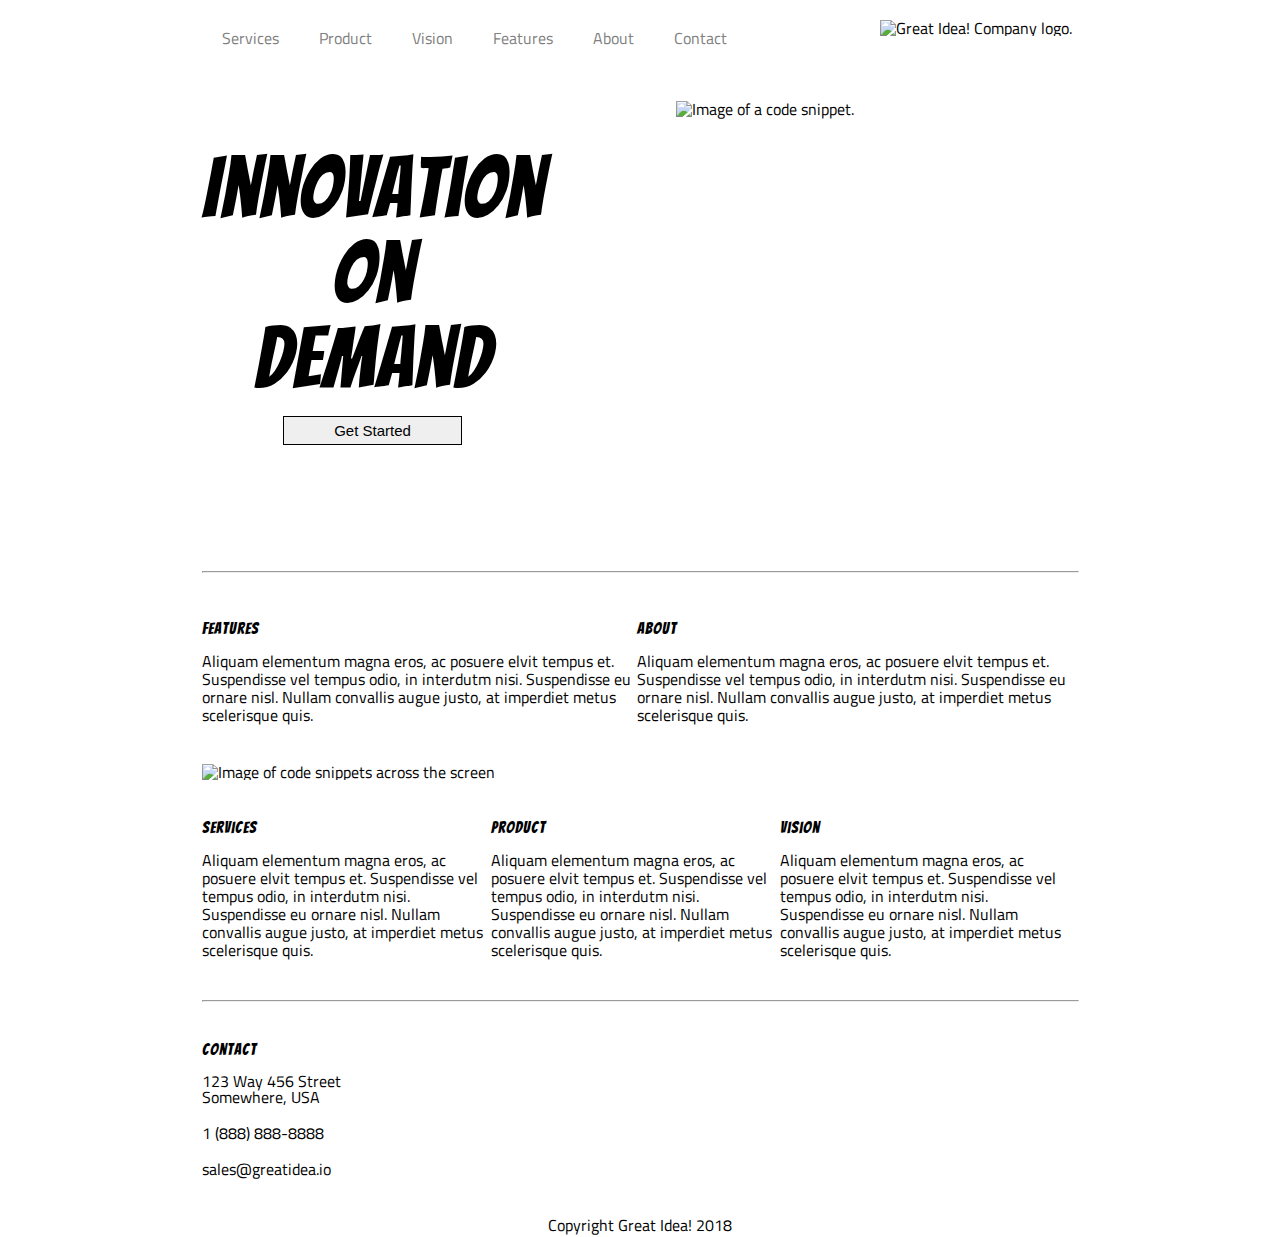
==== great-idea/index.html @ 02f9d383 "Link to services page" ====
<!doctype html>

<html lang="en">
<head>
  <meta charset="utf-8">

  <title>Great Idea!</title>

  <link href="https://fonts.googleapis.com/css?family=Bangers|Titillium+Web" rel="stylesheet">
  <link rel="stylesheet" href="css/index.css">

  <!--[if lt IE 9]>
    <script src="https://cdnjs.cloudflare.com/ajax/libs/html5shiv/3.7.3/html5shiv.js"></script>
  <![endif]-->
</head>

  <body>

    <!-- Copy and paste your HTML from the first UI project here -->
    <body>
      <div class="container">
        <header>
          <nav>
            <a href="services.html">Services</a>
            <a href="#">Product</a>
            <a href="#">Vision</a>
            <a href="#">Features</a>
            <a href="#">About</a>
            <a href="#">Contact</a>
          </nav>
          <img class="logo" src="img/logo.png" alt="Great Idea! Company logo.">
        </header>
    
        <section class="OnDemand">
          <div class="OD-text">
            <h1>Innovation<br>On<br> Demand</h1>
            <button>Get Started</button>
          </div>
          <img class="headerimg" src="img/header-img.png" alt="Image of a code snippet.">
        </section>
      
        <hr class="thr">
  
        <section class="mainContent">
          <div class="top-section">
            <div class="text">
              <h4>Features</h4>
                <p>Aliquam elementum magna eros, ac posuere elvit tempus et. Suspendisse vel tempus odio, in interdutm nisi. Suspendisse eu ornare nisl. Nullam convallis augue justo, at imperdiet metus scelerisque quis.</p>
            </div>
            <div class="text">
              <h4>About</h4>
                <p>Aliquam elementum magna eros, ac posuere elvit tempus et. Suspendisse vel tempus odio, in interdutm nisi. Suspendisse eu ornare nisl. Nullam convallis augue justo, at imperdiet metus scelerisque quis.</p>
            </div>
          </div>
          <img class="middle-img" src="img/mid-page-accent.jpg" alt="Image of code snippets across the screen">
          
          <div class="bottom-section">
            <div class="text">
              <h4>Services</h4>
              <p>Aliquam elementum magna eros, ac posuere elvit tempus et. Suspendisse vel tempus odio, in interdutm nisi. Suspendisse eu ornare nisl. Nullam convallis augue justo, at imperdiet metus scelerisque quis.</p>
            </div> 
            
            <div class="text">
              <h4>Product</h4>
              <p>Aliquam elementum magna eros, ac posuere elvit tempus et. Suspendisse vel tempus odio, in interdutm nisi. Suspendisse eu ornare nisl. Nullam convallis augue justo, at imperdiet metus scelerisque quis.</p>
            </div>
  
            <div class="text">
              <h4>Vision</h4>
              <p>Aliquam elementum magna eros, ac posuere elvit tempus et. Suspendisse vel tempus odio, in interdutm nisi. Suspendisse eu ornare nisl. Nullam convallis augue justo, at imperdiet metus scelerisque quis.</p>
            </div>
          </div>
        </section>
      
        <hr class="bhr">
      
        <section class="contact">
          <h4>Contact</h4>
            <address>
              <div class="street">
                123 Way 456 Street<br>
                Somewhere, USA<br>
              </div>
              <div class="phone">
                1 (888) 888-8888<br>
              </div>
              <div class="email">  
                sales@greatidea.io
              </div>
            </address>
        </section>
        
        <footer>
          <p>Copyright Great Idea! 2018</p>
        </footer> 
      </div>
  
    
  </body>
</html>
---- great-idea/css/index.css ----
/* http://meyerweb.com/eric/tools/css/reset/ 
   v2.0 | 20110126
   License: none (public domain)
*/

html, body, div, span, applet, object, iframe,
h1, h2, h3, h4, h5, h6, p, blockquote, pre,
a, abbr, acronym, address, big, cite, code,
del, dfn, em, img, ins, kbd, q, s, samp,
small, strike, strong, sub, sup, tt, var,
b, u, i, center,
dl, dt, dd, ol, ul, li,
fieldset, form, label, legend,
table, caption, tbody, tfoot, thead, tr, th, td,
article, aside, canvas, details, embed, 
figure, figcaption, footer, header, hgroup, 
menu, nav, output, ruby, section, summary,
time, mark, audio, video {
	margin: 0;
	padding: 0;
	border: 0;
	font-size: 100%;
	font: inherit;
	vertical-align: baseline;
}
/* HTML5 display-role reset for older browsers */
article, aside, details, figcaption, figure, 
footer, header, hgroup, menu, nav, section {
	display: block;
}
body {
	line-height: 1;
}
ol, ul {
	list-style: none;
}
blockquote, q {
	quotes: none;
}
blockquote:before, blockquote:after,
q:before, q:after {
	content: '';
	content: none;
}
table {
	border-collapse: collapse;
	border-spacing: 0;
}

/* Set every element's box-sizing to border-box */
* {
    box-sizing: border-box;
}

html, body {
    height: 100%;
    font-family: 'Titillium Web', sans-serif;
}

h1, h2, h3, h4, h5 {
    font-family: 'Bangers', cursive;
    letter-spacing: 1px;
    margin-bottom: 15px;
}

/* Copy and paste your work from yesterday here and start to refactor into flexbox */

.container {
	width: 877px;
	margin: auto;	
}

/* header {
	background-color: #89d6ea;
    padding-bottom: 30px;
	padding-right: 20px;
	position: fixed;
    top: 0px;
} */

header nav {
	display: flex;
	float: left;
	margin-top: 30px;
}

header nav a {
	margin: 0 20px;
	text-decoration: none;
	color: grey;
}

header img.logo {
	margin-top: 20px;
    padding-left: 133px;
}

.OnDemand {
	display: flex;
	float: left;
	margin-top: 100px;
	margin-bottom: 110px;
	text-align: center;
}
.headerimg {
	margin: -45px 6px;
    padding-left: 32px;
}

button {
	border: solid 1px black;
	padding: 5px 50px 5px 50px;
	font-size: 15px;
}

.OD-text {
	/* display: flex; */
	text-align: center;
}

.OD-text h1 {
	font-size: 85px;
	text-align: center;
}

 .OnDemand img {
	margin-left: 100px;
}

.mainContent img {
	text-align: center;
}
.top-section{
	display: flex;
	float: left;
	margin-top: 40px;
	margin-bottom: 40px;
}

.top-section .text {
	width: 435px;
}

.bottom-section {
	display: flex;
	float: left;
	margin-top: 40px;
	margin-bottom: 40px;
}
.bottom-section .text {
	width: 289px;
}

.text p {
	line-height: 18px;
}

.contact {
	margin-top: 40px;
}

.street {
	margin-bottom: 20px;
}

.phone {
	margin-bottom: 20px;
}

footer {
	text-align: center;
	margin-top: 40px;
	margin-bottom: 100px;
}

.thr {
	margin-top: 535px;
} 

.bhr {
	margin-top: 220px;
}
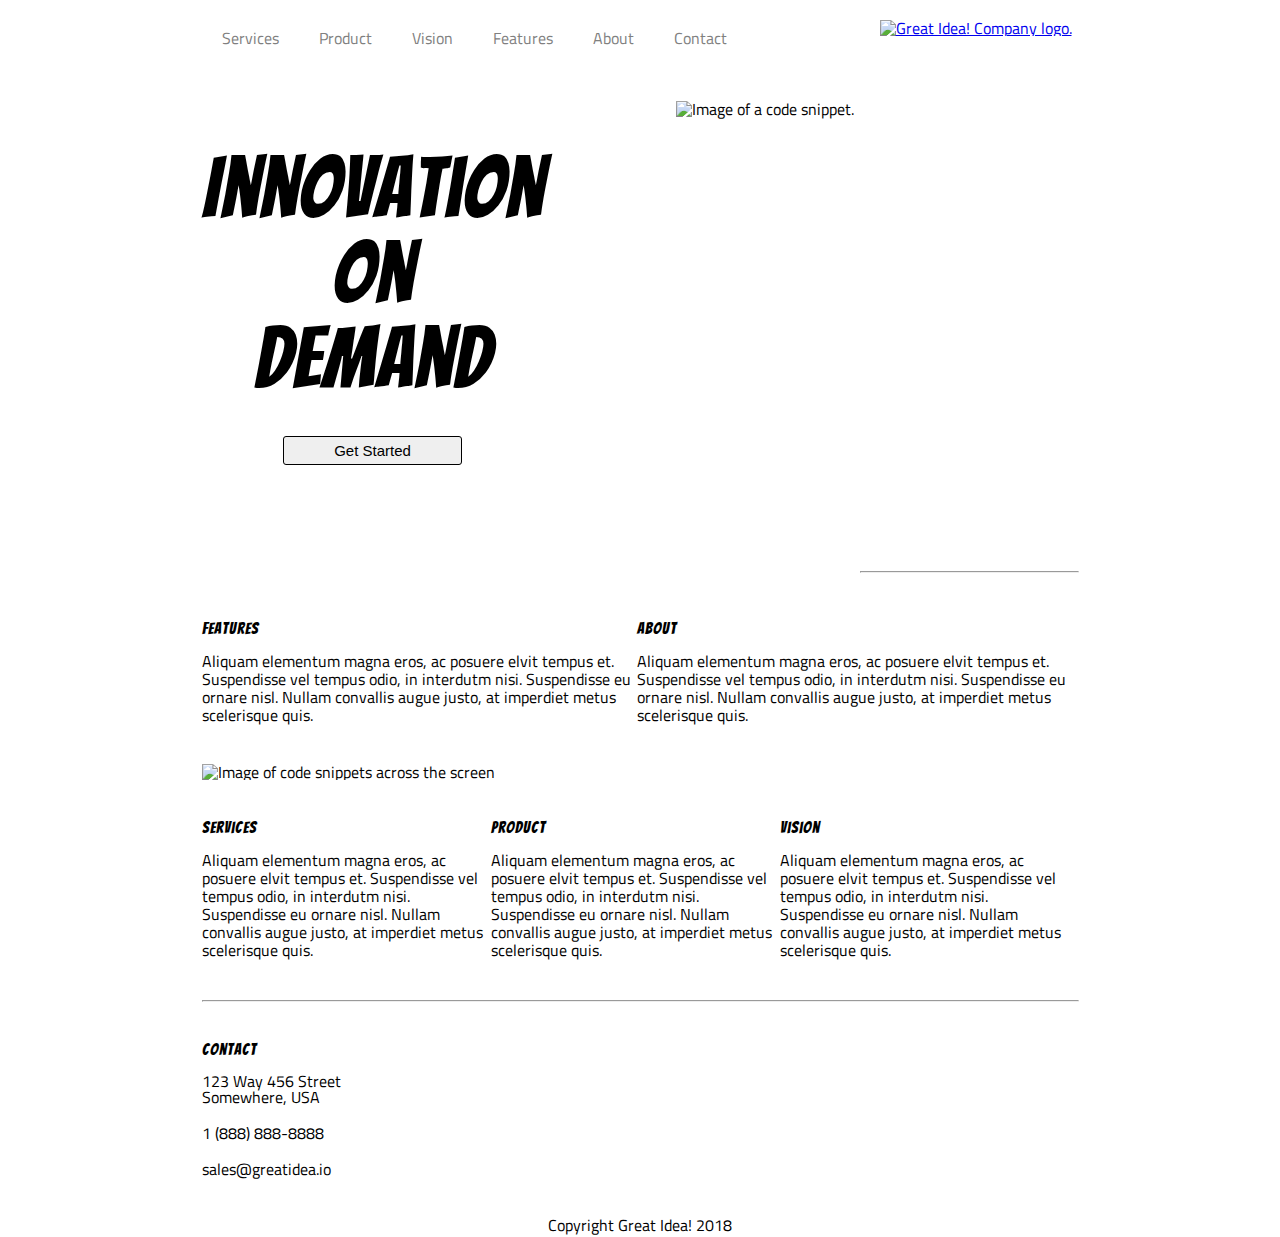
==== commit 5600fbd2: "added link to home page on logo image" ====
--- a/great-idea/index.html
+++ b/great-idea/index.html
@@ -28,7 +28,7 @@
             <a href="#">About</a>
             <a href="#">Contact</a>
           </nav>
-          <img class="logo" src="img/logo.png" alt="Great Idea! Company logo.">
+          <a href="index.html>"><img class="logo" src="img/logo.png" alt="Great Idea! Company logo."></a>
         </header>
     
         <section class="OnDemand">
--- a/great-idea/css/index.css
+++ b/great-idea/css/index.css
@@ -179,4 +179,87 @@
 
 .bhr {
 	margin-top: 220px;
+}
+
+/*** 
+Styles for Services Page
+***/
+
+.header img.services-header-img {
+	margin-top: 25px;
+}
+
+.facts {
+	margin-top: 40px;
+	margin-bottom: 125px;
+}
+
+.factsText {
+	display: inline-block;
+	width: 398px;
+}
+
+.facts ul {
+	margin-left: 20px;
+    line-height: 31px;
+    padding-top: 31px;	
+}
+
+.facts li {
+	list-style-type: square;
+}
+
+.box p{
+	line-height: 20px;
+}
+
+.factsText p {
+	line-height: 20px;
+}
+
+.computerimg {
+	display: flex;
+    float: right;
+} 
+
+.header {
+	margin-bottom: 40px;
+}
+
+.header h1 {
+	font-size: 30px;
+	margin-top: 30px;
+}
+
+.header p {
+	line-height: 20px;
+}
+
+.headerHR {
+	margin-bottom: 40px;
+}
+
+.box {
+	border: solid 1px black;
+	background-color: #f1f1f1;
+	width: 415px;
+	display: inline-block;
+}
+
+.boxText {
+	padding: 22px;
+}
+
+button {
+	border-radius: 3px;
+	margin-top: 20px;
+}
+
+.right {
+	margin-bottom: 50px;
+	margin-right: 43px;
+}
+
+.bottomHR {
+	border: solid 1px black;
 }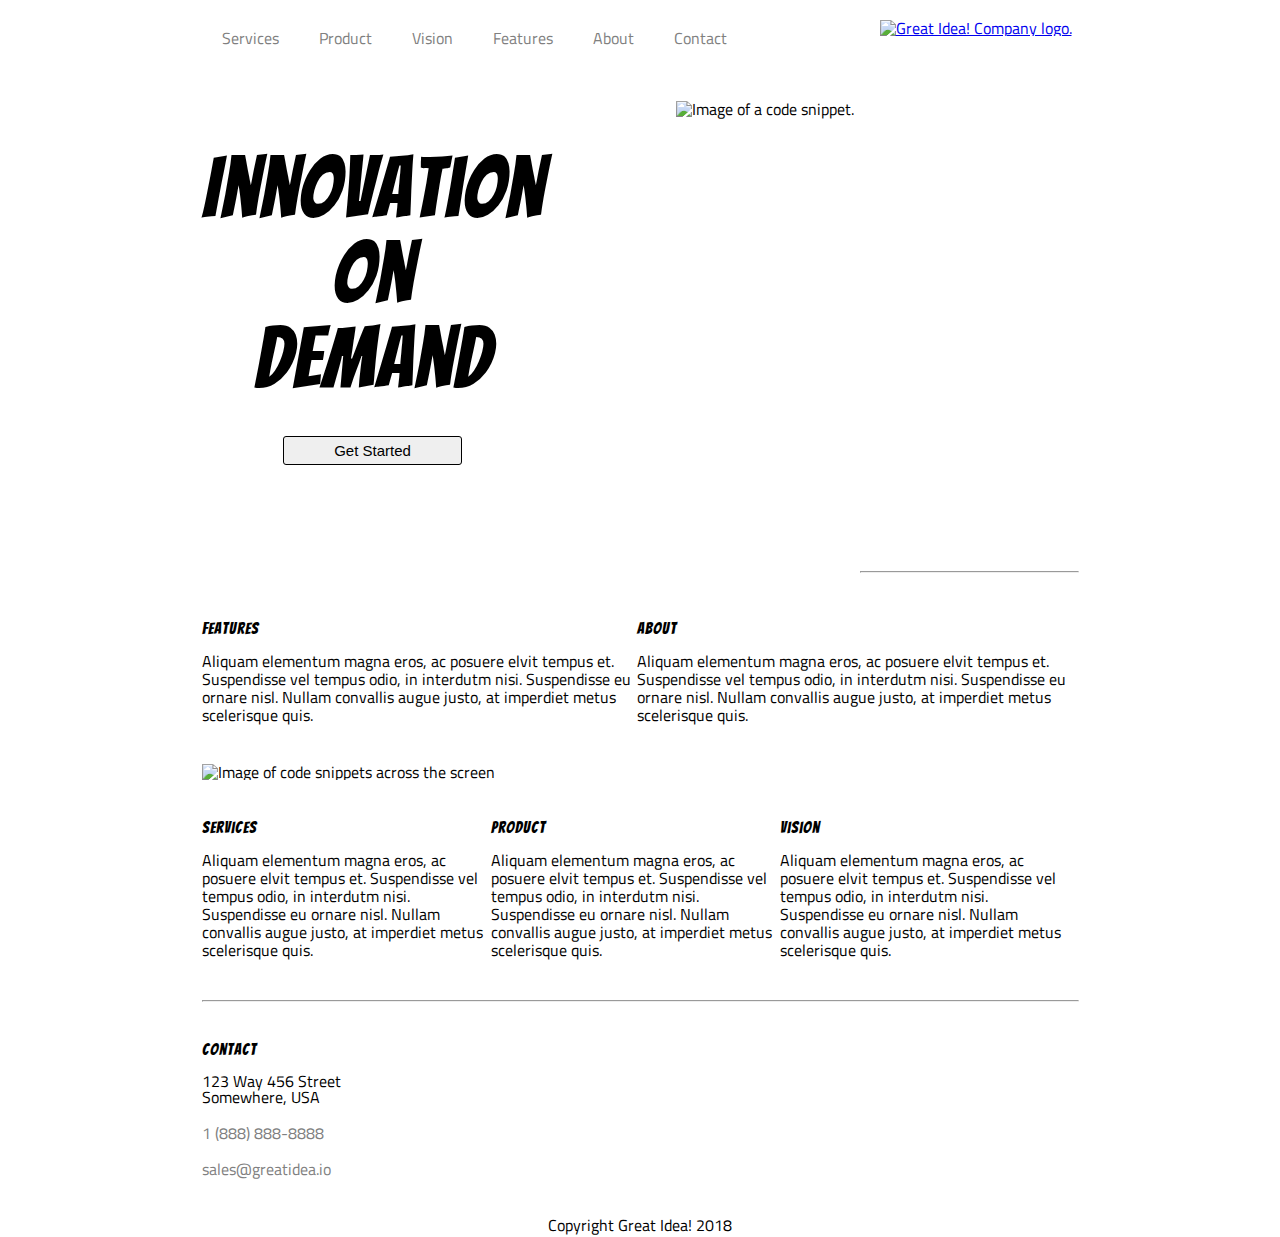
==== commit 59ddf3b2: "added links and styles to phone and email on index.html page - completed stretch goals" ====
--- a/great-idea/index.html
+++ b/great-idea/index.html
@@ -26,9 +26,9 @@
             <a href="#">Vision</a>
             <a href="#">Features</a>
             <a href="#">About</a>
-            <a href="#">Contact</a>
+            <a href="contact.html">Contact</a>
           </nav>
-          <a href="index.html>"><img class="logo" src="img/logo.png" alt="Great Idea! Company logo."></a>
+          <a href="index.html"><img class="logo" src="img/logo.png" alt="Great Idea! Company logo."></a>
         </header>
     
         <section class="OnDemand">
@@ -82,11 +82,11 @@
                 Somewhere, USA<br>
               </div>
               <div class="phone">
-                1 (888) 888-8888<br>
-              </div>
-              <div class="email">  
-                sales@greatidea.io
-              </div>
+                  <a href="tel:1 (888) 888-8888">1 (888) 888-8888</a><br>
+                </div>
+                <div class="email">  
+                  <a href="mailto:sales@greatidea.io">sales@greatidea.io</a>
+                </div>
             </address>
         </section>
         
--- a/great-idea/css/index.css
+++ b/great-idea/css/index.css
@@ -70,14 +70,6 @@
 	margin: auto;	
 }
 
-/* header {
-	background-color: #89d6ea;
-    padding-bottom: 30px;
-	padding-right: 20px;
-	position: fixed;
-    top: 0px;
-} */
-
 header nav {
 	display: flex;
 	float: left;
@@ -114,7 +106,6 @@
 }
 
 .OD-text {
-	/* display: flex; */
 	text-align: center;
 }
 
@@ -190,13 +181,13 @@
 }
 
 .facts {
+	display: flex;
 	margin-top: 40px;
 	margin-bottom: 125px;
 }
 
 .factsText {
-	display: inline-block;
-	width: 398px;
+	width: 419px;
 }
 
 .facts ul {
@@ -219,7 +210,8 @@
 
 .computerimg {
 	display: flex;
-    float: right;
+	float: right;
+	margin-left: 40px;
 } 
 
 .header {
@@ -237,13 +229,17 @@
 
 .headerHR {
 	margin-bottom: 40px;
+}
+
+.boxContainer {
+	display: flex;
+	flex-wrap: wrap;
 }
 
 .box {
 	border: solid 1px black;
 	background-color: #f1f1f1;
 	width: 415px;
-	display: inline-block;
 }
 
 .boxText {
@@ -257,9 +253,35 @@
 
 .right {
 	margin-bottom: 50px;
-	margin-right: 43px;
+    margin-right: 43px;
+}
+
+.left {
+	margin-bottom: 50px;
 }
 
 .bottomHR {
 	border: solid 1px black;
+}
+
+/****
+Styles for Contact Page
+****/
+
+.sanfranmap {
+	margin-top: 25px;
+}
+
+.contactHR {
+	margin-top: 35px;
+}
+
+.phone a {
+	text-decoration: none;
+	color: grey;
+}
+
+.email a {
+	text-decoration: none;
+	color: grey;
 }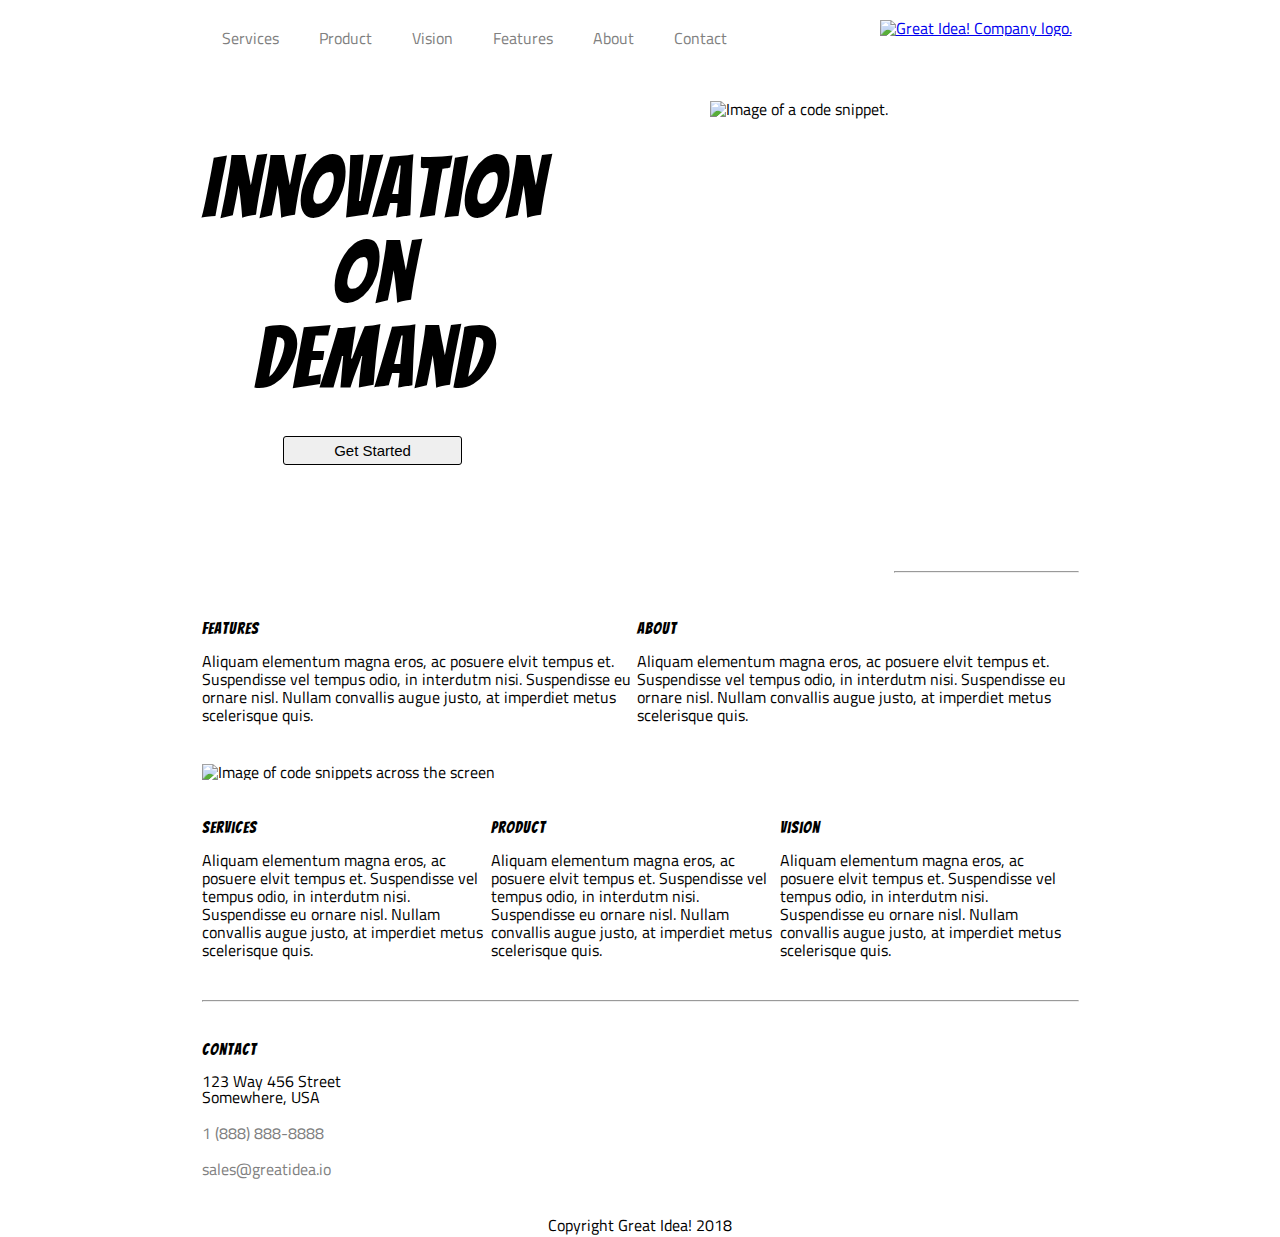
==== commit b7b96a46: "Updated class selectors to be lowercase, changed order of CSS to group similar sections together, an" ====
--- a/great-idea/index.html
+++ b/great-idea/index.html
@@ -31,8 +31,8 @@
           <a href="index.html"><img class="logo" src="img/logo.png" alt="Great Idea! Company logo."></a>
         </header>
     
-        <section class="OnDemand">
-          <div class="OD-text">
+        <section class="on-demand">
+          <div class="od-text">
             <h1>Innovation<br>On<br> Demand</h1>
             <button>Get Started</button>
           </div>
@@ -41,7 +41,7 @@
       
         <hr class="thr">
   
-        <section class="mainContent">
+        <section class="main-content">
           <div class="top-section">
             <div class="text">
               <h4>Features</h4>
--- a/great-idea/css/index.css
+++ b/great-idea/css/index.css
@@ -67,8 +67,12 @@
 
 .container {
 	width: 877px;
-	margin: auto;	
-}
+	margin: 0 auto;	
+}
+
+/*******
+Navigation and Logo Section
+*******/
 
 header nav {
 	display: flex;
@@ -87,16 +91,30 @@
     padding-left: 133px;
 }
 
-.OnDemand {
+/*******
+End Navigation and Logo Section
+*******/
+
+
+
+/*******
+Innovation on Demand Section
+*******/
+
+.on-demand {
 	display: flex;
 	float: left;
 	margin-top: 100px;
 	margin-bottom: 110px;
+}
+
+.od-text {
 	text-align: center;
 }
-.headerimg {
-	margin: -45px 6px;
-    padding-left: 32px;
+
+.od-text h1 {
+	font-size: 85px;
+	text-align: center;
 }
 
 button {
@@ -105,89 +123,197 @@
 	font-size: 15px;
 }
 
-.OD-text {
-	text-align: center;
-}
-
-.OD-text h1 {
-	font-size: 85px;
-	text-align: center;
-}
-
- .OnDemand img {
-	margin-left: 100px;
-}
-
-.mainContent img {
-	text-align: center;
-}
-.top-section{
-	display: flex;
-	float: left;
-	margin-top: 40px;
-	margin-bottom: 40px;
-}
-
-.top-section .text {
-	width: 435px;
-}
-
-.bottom-section {
-	display: flex;
-	float: left;
-	margin-top: 40px;
-	margin-bottom: 40px;
-}
-.bottom-section .text {
-	width: 289px;
-}
-
-.text p {
-	line-height: 18px;
-}
-
-.contact {
-	margin-top: 40px;
-}
-
-.street {
-	margin-bottom: 20px;
-}
-
-.phone {
-	margin-bottom: 20px;
-}
-
-footer {
-	text-align: center;
-	margin-top: 40px;
-	margin-bottom: 100px;
+.on-demand img {
+	margin: -45px 6px;
+    padding-left: 160px;
 }
 
 .thr {
 	margin-top: 535px;
 } 
 
+/*******
+End of Innovation on Demand Section
+*******/
+
+
+/*******
+Main Content Section
+*******/
+
+.top-section {
+	display: flex;
+	float: left;
+	margin-top: 40px;
+	margin-bottom: 40px;
+}
+
+.top-section .text {
+	width: 435px;
+}
+
+.text p {
+	line-height: 18px;
+}
+
+.main-content img {
+	text-align: center;
+}
+
+.bottom-section {
+	display: flex;
+	float: left;
+	margin-top: 40px;
+	margin-bottom: 40px;
+}
+
+.bottom-section .text {
+	width: 289px;
+}
+
+/*******
+End of Main Content Section
+*******/
+
+
+
+/*******
+Contact Section
+*******/
+
+.contact {
+	margin-top: 40px;
+}
+
+.street {
+	margin-bottom: 20px;
+}
+
+.phone {
+	margin-bottom: 20px;
+}
+
 .bhr {
 	margin-top: 220px;
 }
+
+/*******
+End of Contact Section
+*******/
+
+
+/*******
+Footer Section
+*******/
+
+footer {
+	text-align: center;
+	margin-top: 40px;
+	margin-bottom: 100px;
+}
+
+/*******
+End of Footer Section
+*******/
+
+
 
 /*** 
 Styles for Services Page
 ***/
 
+
+
+/****
+Header Section
+****/
+
+.header {
+	margin-bottom: 40px;
+}
+
 .header img.services-header-img {
 	margin-top: 25px;
 }
 
+.header h1 {
+	font-size: 30px;
+	margin-top: 30px;
+}
+
+.header p {
+	line-height: 20px;
+}
+
+.header-hr {
+	margin-bottom: 40px;
+}
+
+/****
+End of Header Section
+****/
+
+
+/****
+Box Section
+****/
+
+.box-container {
+	display: flex;
+	flex-wrap: wrap;
+}
+
+.box {
+	border: solid 1px black;
+	background-color: #f1f1f1;
+	width: 415px;
+}
+
+.right {
+	margin-bottom: 50px;
+    margin-right: 43px;
+}
+
+.box-text {
+	padding: 22px;
+}
+
+.box p{
+	line-height: 20px;
+}
+
+button {
+	border-radius: 3px;
+	margin-top: 20px;
+}
+
+.left {
+	margin-bottom: 50px;
+}
+
+.bottom-hr {
+	border: solid 1px black;
+}
+/****
+End of Box Section
+****/
+
+
+/****
+Facts Section
+****/
 .facts {
 	display: flex;
 	margin-top: 40px;
 	margin-bottom: 125px;
 }
 
-.factsText {
+.facts-text {
 	width: 419px;
+}
+
+.facts-text p {
+	line-height: 20px;
 }
 
 .facts ul {
@@ -200,79 +326,39 @@
 	list-style-type: square;
 }
 
-.box p{
-	line-height: 20px;
-}
-
-.factsText p {
-	line-height: 20px;
-}
-
-.computerimg {
+.computer-img {
 	display: flex;
 	float: right;
 	margin-left: 40px;
 } 
-
-.header {
-	margin-bottom: 40px;
-}
-
-.header h1 {
-	font-size: 30px;
-	margin-top: 30px;
-}
-
-.header p {
-	line-height: 20px;
-}
-
-.headerHR {
-	margin-bottom: 40px;
-}
-
-.boxContainer {
-	display: flex;
-	flex-wrap: wrap;
-}
-
-.box {
-	border: solid 1px black;
-	background-color: #f1f1f1;
-	width: 415px;
-}
-
-.boxText {
-	padding: 22px;
-}
-
-button {
-	border-radius: 3px;
-	margin-top: 20px;
-}
-
-.right {
-	margin-bottom: 50px;
-    margin-right: 43px;
-}
-
-.left {
-	margin-bottom: 50px;
-}
-
-.bottomHR {
-	border: solid 1px black;
-}
+/****
+End of Facts Section
+****/
+
+
 
 /****
 Styles for Contact Page
 ****/
 
+
+
+/****
+Main Image Section
+****/
 .sanfranmap {
 	margin-top: 25px;
 }
 
-.contactHR {
+/****
+End of Main Image Section
+****/
+
+
+/****
+Contact Section
+****/
+.contact-hr {
 	margin-top: 35px;
 }
 
@@ -284,4 +370,8 @@
 .email a {
 	text-decoration: none;
 	color: grey;
-}+}
+
+/****
+End of Contact Section
+****/